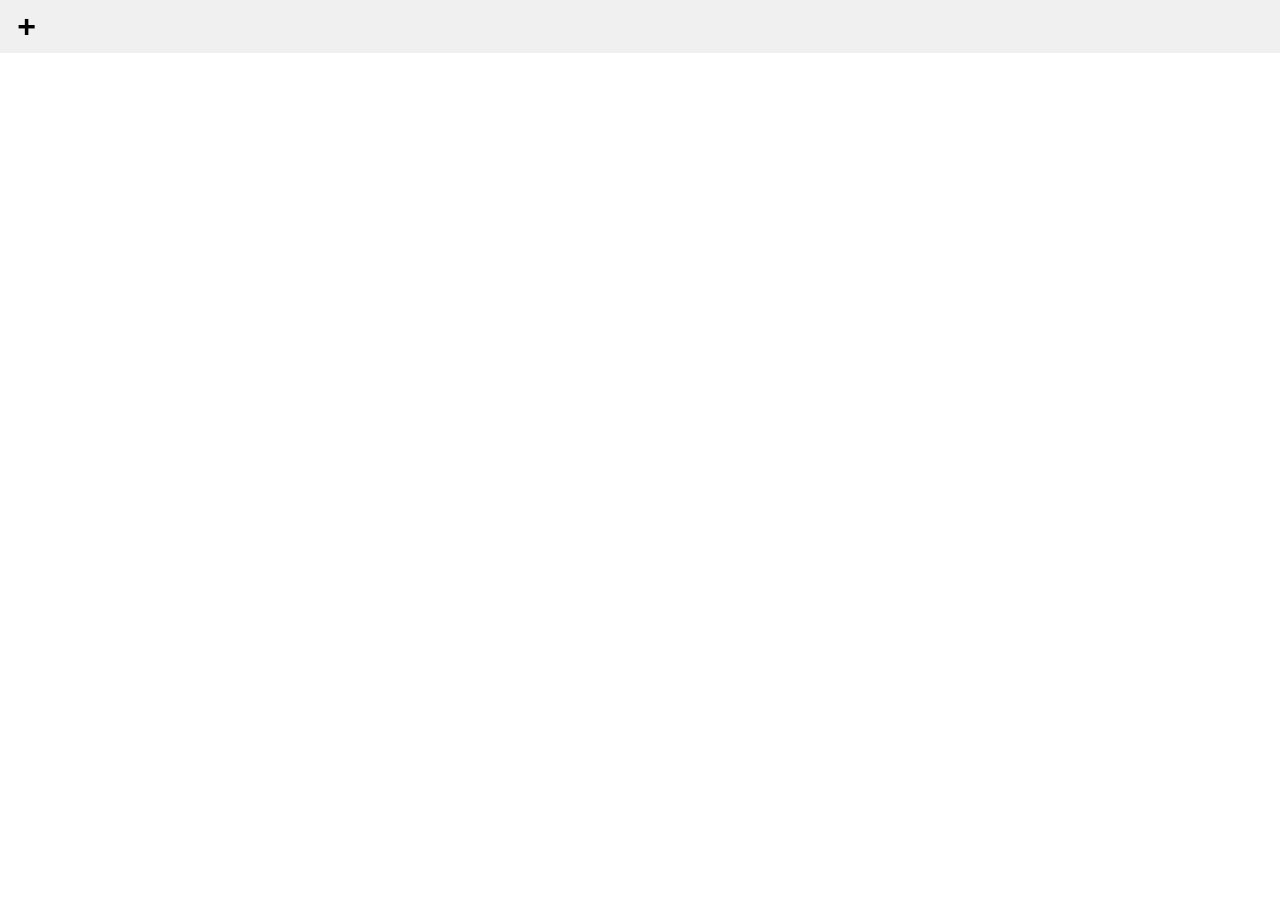
==== web/index.html @ d3c99c52 "Initial" ====
<!DOCTYPE html>
<html>
<head>
    <link rel="stylesheet" href="mathquill.css">
    <link rel="stylesheet" href="styles.css">
    <script src="jquery.min.js"></script>
    <script src="math.js"></script>
    <script src="mathquill.js"></script>
    <script src="qrc:///qtwebchannel/qwebchannel.js"></script>
</head>
<body>
  <div class="header">
    <div>
      <button id="add-btn">+</button>
    </div>
    <div>
    </div>
  </div>
  <div id="formulas">
    
  </div>
  <!-- <div id="math-field" class="input-field"> -->
  <!---->
  <!-- </div> -->

  <script src="bridge.js">
    
  </script>
</body>
</html>
---- web/mathquill.css ----
/*
 * MathQuill v0.10.1               http://mathquill.com
 * by Han, Jeanine, and Mary  maintainers@mathquill.com
 *
 * This Source Code Form is subject to the terms of the
 * Mozilla Public License, v. 2.0. If a copy of the MPL
 * was not distributed with this file, You can obtain
 * one at http://mozilla.org/MPL/2.0/.
 */
@font-face {
  font-family: Symbola;
  src: url(font/Symbola.eot);
  src: local("Symbola Regular"), local("Symbola"), url(font/Symbola.woff2) format("woff2"), url(font/Symbola.woff) format("woff"), url(font/Symbola.ttf) format("truetype"), url(font/Symbola.otf) format("opentype"), url(font/Symbola.svg#Symbola) format("svg");
}
.mq-editable-field {
  display: -moz-inline-box;
  display: inline-block;
}
.mq-editable-field .mq-cursor {
  border-left: 1px solid black;
  margin-left: -1px;
  position: relative;
  z-index: 1;
  padding: 0;
  display: -moz-inline-box;
  display: inline-block;
}
.mq-editable-field .mq-cursor.mq-blink {
  visibility: hidden;
}
.mq-editable-field,
.mq-math-mode .mq-editable-field {
  border: 1px solid gray;
}
.mq-editable-field.mq-focused,
.mq-math-mode .mq-editable-field.mq-focused {
  /* -webkit-box-shadow: #8bd 0 0 1px 2px, inset #6ae 0 0 2px 0; */
  /* -moz-box-shadow: #8bd 0 0 1px 2px, inset #6ae 0 0 2px 0; */
  /* box-shadow: #8bd 0 0 1px 2px, inset #6ae 0 0 2px 0; */
  /* border-color: #709AC0; */
  border-radius: 0px;
}
.mq-math-mode .mq-editable-field {
  margin: 1px;
}
.mq-editable-field .mq-latex-command-input {
  color: inherit;
  font-family: "Courier New", monospace;
  border: 1px solid gray;
  padding-right: 1px;
  margin-right: 1px;
  margin-left: 2px;
}
.mq-editable-field .mq-latex-command-input.mq-empty {
  background: transparent;
}
.mq-editable-field .mq-latex-command-input.mq-hasCursor {
  border-color: ActiveBorder;
}
.mq-editable-field.mq-empty:after,
.mq-editable-field.mq-text-mode:after,
.mq-math-mode .mq-empty:after {
  visibility: hidden;
  content: 'c';
}
.mq-editable-field .mq-cursor:only-child:after,
.mq-editable-field .mq-textarea + .mq-cursor:last-child:after {
  visibility: hidden;
  content: 'c';
}
.mq-editable-field .mq-text-mode .mq-cursor:only-child:after {
  content: '';
}
.mq-editable-field.mq-text-mode {
  overflow-x: auto;
  overflow-y: hidden;
}
.mq-root-block,
.mq-math-mode .mq-root-block {
  display: -moz-inline-box;
  display: inline-block;
  width: 100%;
  padding: 2px;
  -webkit-box-sizing: border-box;
  -moz-box-sizing: border-box;
  box-sizing: border-box;
  white-space: nowrap;
  overflow: hidden;
  vertical-align: middle;
}
.mq-math-mode {
  font-variant: normal;
  font-weight: normal;
  font-style: normal;
  font-size: 115%;
  line-height: 1;
  display: -moz-inline-box;
  display: inline-block;
}
.mq-math-mode .mq-non-leaf,
.mq-math-mode .mq-scaled {
  display: -moz-inline-box;
  display: inline-block;
}
.mq-math-mode var,
.mq-math-mode .mq-text-mode,
.mq-math-mode .mq-nonSymbola {
  font-family: "Times New Roman", Symbola, serif;
  line-height: .9;
}
.mq-math-mode * {
  font-size: inherit;
  line-height: inherit;
  margin: 0;
  padding: 0;
  border-color: black;
  -webkit-user-select: none;
  -moz-user-select: none;
  user-select: none;
  box-sizing: border-box;
}
.mq-math-mode .mq-empty {
  background: #ccc;
}
.mq-math-mode .mq-empty.mq-root-block {
  background: transparent;
}
.mq-math-mode.mq-empty {
  background: transparent;
}
.mq-math-mode .mq-text-mode {
  font-size: 87%;
}
.mq-math-mode .mq-font {
  font: 1em "Times New Roman", Symbola, serif;
}
.mq-math-mode .mq-font * {
  font-family: inherit;
  font-style: inherit;
}
.mq-math-mode b,
.mq-math-mode b.mq-font {
  font-weight: bolder;
}
.mq-math-mode var,
.mq-math-mode i,
.mq-math-mode i.mq-font {
  font-style: italic;
}
.mq-math-mode var.mq-f {
  margin-right: 0.2em;
  margin-left: 0.1em;
}
.mq-math-mode .mq-roman var.mq-f {
  margin: 0;
}
.mq-math-mode big {
  font-size: 125%;
}
.mq-math-mode .mq-roman {
  font-style: normal;
}
.mq-math-mode .mq-sans-serif {
  font-family: sans-serif, Symbola, serif;
}
.mq-math-mode .mq-monospace {
  font-family: monospace, Symbola, serif;
}
.mq-math-mode .mq-overline {
  border-top: 1px solid black;
  margin-top: 1px;
}
.mq-math-mode .mq-underline {
  border-bottom: 1px solid black;
  margin-bottom: 1px;
}
.mq-math-mode .mq-binary-operator {
  padding: 0 0.2em;
  display: -moz-inline-box;
  display: inline-block;
}
.mq-math-mode .mq-supsub {
  font-size: 90%;
  vertical-align: -0.5em;
}
.mq-math-mode .mq-supsub.mq-limit {
  font-size: 80%;
  vertical-align: -0.4em;
}
.mq-math-mode .mq-supsub.mq-sup-only {
  vertical-align: .5em;
}
.mq-math-mode .mq-supsub.mq-sup-only .mq-sup {
  display: inline-block;
  vertical-align: text-bottom;
}
.mq-math-mode .mq-supsub .mq-sup {
  display: block;
}
.mq-math-mode .mq-supsub .mq-sub {
  display: block;
  float: left;
}
.mq-math-mode .mq-supsub.mq-limit .mq-sub {
  margin-left: -0.25em;
}
.mq-math-mode .mq-supsub .mq-binary-operator {
  padding: 0 .1em;
}
.mq-math-mode .mq-supsub .mq-fraction {
  font-size: 70%;
}
.mq-math-mode sup.mq-nthroot {
  font-size: 80%;
  vertical-align: 0.8em;
  margin-right: -0.6em;
  margin-left: .2em;
  min-width: .5em;
}
.mq-math-mode .mq-paren {
  padding: 0 .1em;
  vertical-align: top;
  -webkit-transform-origin: center .06em;
  -moz-transform-origin: center .06em;
  -ms-transform-origin: center .06em;
  -o-transform-origin: center .06em;
  transform-origin: center .06em;
}
.mq-math-mode .mq-paren.mq-ghost {
  color: silver;
}
.mq-math-mode .mq-paren + span {
  margin-top: .1em;
  margin-bottom: .1em;
}
.mq-math-mode .mq-array {
  vertical-align: middle;
  text-align: center;
}
.mq-math-mode .mq-array > span {
  display: block;
}
.mq-math-mode .mq-operator-name {
  font-family: Symbola, "Times New Roman", serif;
  line-height: .9;
  font-style: normal;
}
.mq-math-mode var.mq-operator-name.mq-first {
  padding-left: .2em;
}
.mq-math-mode var.mq-operator-name.mq-last {
  padding-right: .2em;
}
.mq-math-mode .mq-fraction {
  font-size: 90%;
  text-align: center;
  vertical-align: -0.4em;
  padding: 0 .2em;
}
.mq-math-mode .mq-fraction,
.mq-math-mode .mq-large-operator,
.mq-math-mode x:-moz-any-link {
  display: -moz-groupbox;
}
.mq-math-mode .mq-fraction,
.mq-math-mode .mq-large-operator,
.mq-math-mode x:-moz-any-link,
.mq-math-mode x:default {
  display: inline-block;
}
.mq-math-mode .mq-numerator,
.mq-math-mode .mq-denominator {
  display: block;
}
.mq-math-mode .mq-numerator {
  padding: 0 0.1em;
}
.mq-math-mode .mq-denominator {
  border-top: 1px solid;
  float: right;
  width: 100%;
  padding: 0.1em;
}
.mq-math-mode .mq-sqrt-prefix {
  padding-top: 0;
  position: relative;
  top: 0.1em;
  vertical-align: top;
  -webkit-transform-origin: top;
  -moz-transform-origin: top;
  -ms-transform-origin: top;
  -o-transform-origin: top;
  transform-origin: top;
}
.mq-math-mode .mq-sqrt-stem {
  border-top: 1px solid;
  margin-top: 1px;
  padding-left: .15em;
  padding-right: .2em;
  margin-right: .1em;
  padding-top: 1px;
}
.mq-math-mode .mq-vector-prefix {
  display: block;
  text-align: center;
  line-height: .25em;
  margin-bottom: -0.1em;
  font-size: 0.75em;
}
.mq-math-mode .mq-vector-stem {
  display: block;
}
.mq-math-mode .mq-large-operator {
  text-align: center;
}
.mq-math-mode .mq-large-operator .mq-from,
.mq-math-mode .mq-large-operator big,
.mq-math-mode .mq-large-operator .mq-to {
  display: block;
}
.mq-math-mode .mq-large-operator .mq-from,
.mq-math-mode .mq-large-operator .mq-to {
  font-size: 80%;
}
.mq-math-mode .mq-large-operator .mq-from {
  float: right;
  /* take out of normal flow to manipulate baseline */
  width: 100%;
}
.mq-math-mode,
.mq-math-mode .mq-editable-field {
  cursor: text;
  font-family: Symbola, "Times New Roman", serif;
}
.mq-math-mode .mq-overarrow {
  border-top: 1px solid black;
  margin-top: 1px;
  padding-top: 0.2em;
}
.mq-math-mode .mq-overarrow:before {
  display: block;
  position: relative;
  top: -0.34em;
  font-size: 0.5em;
  line-height: 0em;
  content: '\27A4';
  text-align: right;
}
.mq-math-mode .mq-overarrow.mq-arrow-left:before {
  -moz-transform: scaleX(-1);
  -o-transform: scaleX(-1);
  -webkit-transform: scaleX(-1);
  transform: scaleX(-1);
  filter: FlipH;
  -ms-filter: "FlipH";
}
.mq-math-mode .mq-selection,
.mq-editable-field .mq-selection,
.mq-math-mode .mq-selection .mq-non-leaf,
.mq-editable-field .mq-selection .mq-non-leaf,
.mq-math-mode .mq-selection .mq-scaled,
.mq-editable-field .mq-selection .mq-scaled {
  background: #B4D5FE !important;
  background: Highlight !important;
  color: HighlightText;
  border-color: HighlightText;
}
.mq-math-mode .mq-selection .mq-matrixed,
.mq-editable-field .mq-selection .mq-matrixed {
  background: #39F !important;
}
.mq-math-mode .mq-selection .mq-matrixed-container,
.mq-editable-field .mq-selection .mq-matrixed-container {
  filter: progid:DXImageTransform.Microsoft.Chroma(color='#3399FF') !important;
}
.mq-math-mode .mq-selection.mq-blur,
.mq-editable-field .mq-selection.mq-blur,
.mq-math-mode .mq-selection.mq-blur .mq-non-leaf,
.mq-editable-field .mq-selection.mq-blur .mq-non-leaf,
.mq-math-mode .mq-selection.mq-blur .mq-scaled,
.mq-editable-field .mq-selection.mq-blur .mq-scaled,
.mq-math-mode .mq-selection.mq-blur .mq-matrixed,
.mq-editable-field .mq-selection.mq-blur .mq-matrixed {
  background: #D4D4D4 !important;
  color: black;
  border-color: black;
}
.mq-math-mode .mq-selection.mq-blur .mq-matrixed-container,
.mq-editable-field .mq-selection.mq-blur .mq-matrixed-container {
  filter: progid:DXImageTransform.Microsoft.Chroma(color='#D4D4D4') !important;
}
.mq-editable-field .mq-textarea,
.mq-math-mode .mq-textarea {
  position: relative;
  -webkit-user-select: text;
  -moz-user-select: text;
  user-select: text;
}
.mq-editable-field .mq-textarea *,
.mq-math-mode .mq-textarea *,
.mq-editable-field .mq-selectable,
.mq-math-mode .mq-selectable {
  -webkit-user-select: text;
  -moz-user-select: text;
  user-select: text;
  position: absolute;
  clip: rect(1em 1em 1em 1em);
  -webkit-transform: scale(0);
  -moz-transform: scale(0);
  -ms-transform: scale(0);
  -o-transform: scale(0);
  transform: scale(0);
  resize: none;
  width: 1px;
  height: 1px;
}
.mq-math-mode .mq-matrixed {
  background: white;
  display: -moz-inline-box;
  display: inline-block;
}
.mq-math-mode .mq-matrixed-container {
  filter: progid:DXImageTransform.Microsoft.Chroma(color='white');
  margin-top: -0.1em;
}
---- web/styles.css ----
html, body {
  margin: 0;
  font-size: 24px;
  font-family: "Arial";
}

button {
  all: unset;
  border: none;
  height: 100%;
  aspect-ratio: 1/1;
  text-align: center;
  border-radius: 8px;
  font-size: 24px;
}

button:hover {
  background-color: rgba(0, 0, 0, 0.1);
  cursor: pointer;
}

#add-btn {
  font-weight: bold;
  font-size: 32px
}

.header {
  display: flex;
  justify-content: space-between;
  background: rgba(240, 240, 240, 1);
  width: 100%;
  box-sizing: border-box;
  padding: 8px 8px;
}

#formulas {
  display: flex;
  flex-direction: column;
}

.formula-row {
  display: flex;
  width: 100%;
  max-width: 100%;
  position: relative;
}

.formula-row > .input-field {
  padding: 20px;
}

.remove-btn {
  position: absolute;
  right: 0;
  top: 0;
  height: 50%;
}

.result {
  position: absolute;
  right: 0;
  bottom: 0;
  margin-bottom: 8px;
  margin-right: 8px;
  background-color: rgba(230, 230, 230, 1);
  border-radius: 2px;
  padding: 4px 8px;
  font-size: 12px;
}

.result.error {
  opacity: 0;
}

.result.hidden {
  opacity: 0;
}

.input-field {
  box-sizing: border-box;
  border-radius: 0;
  border: 1px solid grey;
  font-size: 24px;
  outline: none;
  flex: 1;
  max-width: 100%;
  transition: all 0.2s ease;
}

.mq-focused {
  border-color: blue;
  border-width: 1px; !important
  outline: none;
}
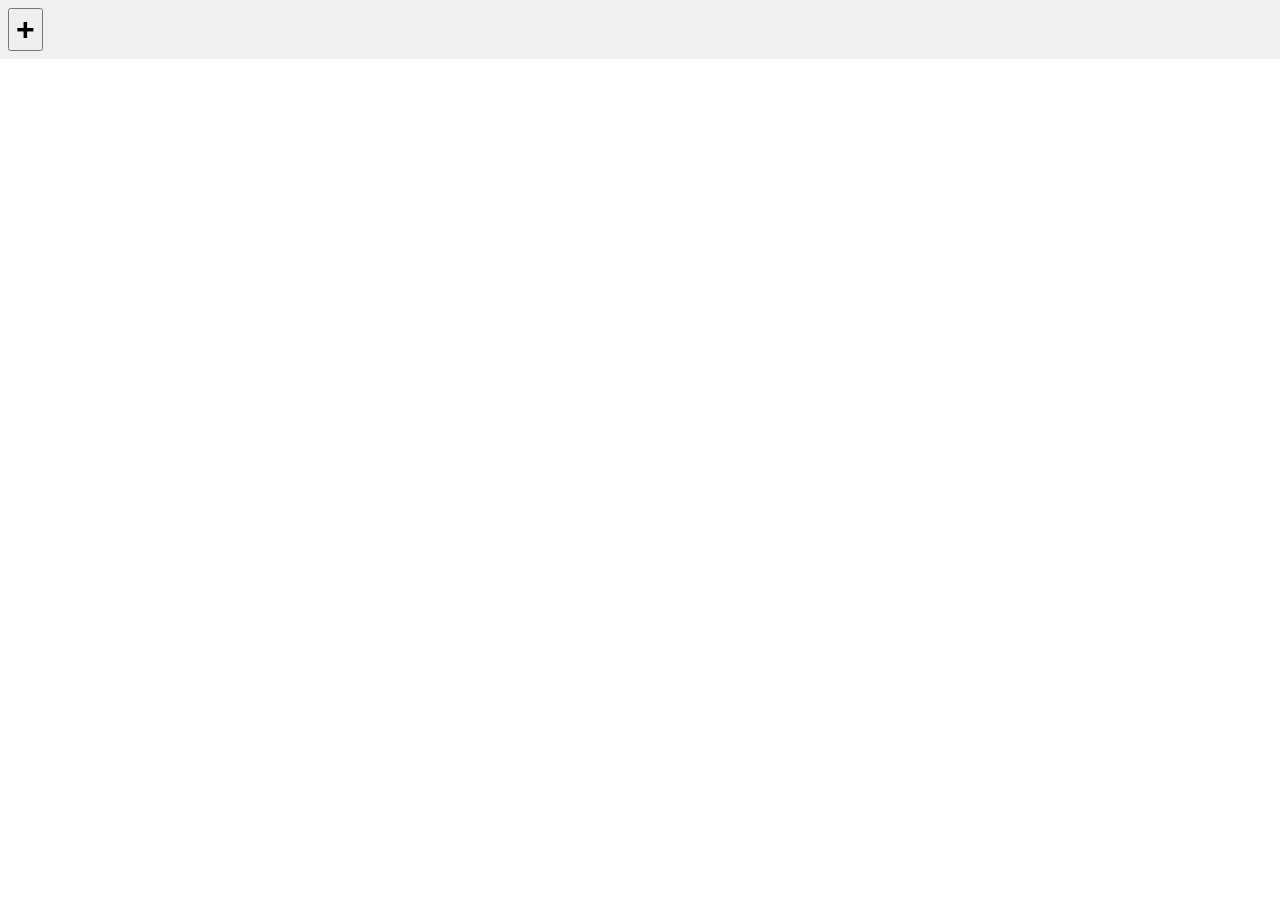
==== commit 0570b95e: "So much stuff. Good stuff." ====
--- a/web/index.html
+++ b/web/index.html
@@ -1,12 +1,14 @@
 <!DOCTYPE html>
 <html>
 <head>
-    <link rel="stylesheet" href="mathquill.css">
-    <link rel="stylesheet" href="styles.css">
-    <script src="jquery.min.js"></script>
-    <script src="math.js"></script>
-    <script src="mathquill.js"></script>
-    <script src="qrc:///qtwebchannel/qwebchannel.js"></script>
+  <link rel="stylesheet" href="mathquill.css">
+  <link rel="stylesheet" href="styles.css">
+  <script src="jquery.min.js"></script>
+  <script src="math.js"></script>
+  <script src="mathquill.js"></script>
+  <script src="qrc:///qtwebchannel/qwebchannel.js"></script>
+  <link rel="stylesheet" href="katex/katex.css">
+  <script src="katex/katex.js"></script>
 </head>
 <body>
   <div class="header">
--- a/web/styles.css
+++ b/web/styles.css
@@ -4,19 +4,56 @@
   font-family: "Arial";
 }
 
-button {
-  all: unset;
-  border: none;
+textarea {
+  resize: none;
+  /* height: fit-content; */
+}
+
+.buttons-container {
+  display: flex;
+  gap: 8px;
+  padding: 8px;
+}
+
+.buttons-container > .btn {
+  border: none;
+  font-size: 16px;
+  padding: 0;
+  cursor: pointer;
+  border-radius: 4px;
+  /* background: red; */
+  font-family: "Arial";
+  /* padding: 4px 8px; */
+  position: relative;
+  display: flex;
+  overflow: hidden;
+  box-sizing: border-box;
+}
+
+div:empty::before {
+  content: attr(data-placeholder);
+  color: #9aa3ad;
+}
+
+.btn.active {
+  background: #D0DDEA;
+}
+
+.btn.active::before {
+  content: '';
+  display: block;
+  position: relative;
+  background: #2F5D8C;
+  width: 4px;
   height: 100%;
-  aspect-ratio: 1/1;
-  text-align: center;
-  border-radius: 8px;
-  font-size: 24px;
-}
-
-button:hover {
-  background-color: rgba(0, 0, 0, 0.1);
-  cursor: pointer;
+  left: 0;
+  top: 0;
+  margin-right: 5px;
+}
+
+.btn.active::after {
+  content: '';
+  margin-left: 5px;
 }
 
 #add-btn {
@@ -36,6 +73,9 @@
 #formulas {
   display: flex;
   flex-direction: column;
+  box-sizing: border-box;
+  padding: 8px;
+  gap: 8px;
 }
 
 .formula-row {
@@ -43,29 +83,104 @@
   width: 100%;
   max-width: 100%;
   position: relative;
-}
-
-.formula-row > .input-field {
-  padding: 20px;
+  flex-direction: column;
+  border-radius: 12px;
+  background-color: #f2f2f2;
+  border: 1px solid grey;
+  overflow: hidden;
+}
+
+.formula-row > .explanation {
+  padding: 8px;
+  font-size: 16px;
+}
+
+.omg {
+  background: red;
+}
+
+.explanation {
+  display: none;
+  border: none;
+  /* border: 1px solid black; */
+  outline: none;
+  border-bottom-left-radius: 12px;
+  border-bottom-right-radius: 12px;
+}
+
+.explanation.shown {
+  display: block;
+}
+
+.formula-row .formula-container {
+  /* flex: 0 0; */
+  display: flex;
+  flex-direction: column;
+  /* align-items: start; */
+  background: white;
+}
+
+.formula-container button {
+  color: rgba(200, 200, 200, 1);
+  background: none;
+  border: none;
+  cursor: pointer;
+  font-size: 16px;
+  padding: 6px 12px;
+}
+
+.formula-container button:hover {
+  color: grey;
+}
+
+.formula-row .input-field {
+  padding: 8px 0px 8px 4px;
+  /* width: 100%; */
+  border-top-left-radius: 12px;
+  border-top-right-radius: 12px;
+  background: white;
+  flex: 1;
+  min-width: 0;
+  overflow: hidden;
+}
+
+.mq-root-block {
+  white-space: nowrap;
+  overflow: hidden;
 }
 
 .remove-btn {
-  position: absolute;
-  right: 0;
-  top: 0;
-  height: 50%;
+  /* position: absolute; */
+  /* right: 0; */
+  /* top: 0; */
+  /* height: 50%; */
+  flex-shrink: 0;
 }
 
 .result {
-  position: absolute;
-  right: 0;
-  bottom: 0;
+  /* position: absolute; */
+  /* right: 0; */
+  /* bottom: 0; */
   margin-bottom: 8px;
-  margin-right: 8px;
   background-color: rgba(230, 230, 230, 1);
   border-radius: 2px;
   padding: 4px 8px;
   font-size: 12px;
+  pointer-events: none;
+  box-shadow: 1px 1px 6px rgba(0,0,0,0.3);
+}
+
+.upper-container {
+  display: flex;
+  align-items: start;
+}
+
+.lower-container {
+  display: flex;
+  align-items: center;
+  justify-content: start;
+  /* margin-bottom: 8px; */
+  margin-left: 8px;
 }
 
 .result.error {
@@ -73,13 +188,18 @@
 }
 
 .result.hidden {
+  position: absolute;
   opacity: 0;
+  width: 0;
+  margin: 0;
+  height: 0;
 }
 
 .input-field {
   box-sizing: border-box;
   border-radius: 0;
-  border: 1px solid grey;
+  border: none;
+  /* border: 1px solid grey; */
   font-size: 24px;
   outline: none;
   flex: 1;
--- a/web/katex/katex.css
+++ b/web/katex/katex.css
@@ -0,0 +1,1238 @@
+/* stylelint-disable font-family-no-missing-generic-family-keyword */
+@font-face {
+  font-family: "KaTeX_AMS";
+  src: url(fonts/KaTeX_AMS-Regular.woff2) format("woff2"), url(fonts/KaTeX_AMS-Regular.woff) format("woff"), url(fonts/KaTeX_AMS-Regular.ttf) format("truetype");
+  font-weight: normal;
+  font-style: normal;
+  font-display: block;
+}
+@font-face {
+  font-family: "KaTeX_Caligraphic";
+  src: url(fonts/KaTeX_Caligraphic-Bold.woff2) format("woff2"), url(fonts/KaTeX_Caligraphic-Bold.woff) format("woff"), url(fonts/KaTeX_Caligraphic-Bold.ttf) format("truetype");
+  font-weight: bold;
+  font-style: normal;
+  font-display: block;
+}
+@font-face {
+  font-family: "KaTeX_Caligraphic";
+  src: url(fonts/KaTeX_Caligraphic-Regular.woff2) format("woff2"), url(fonts/KaTeX_Caligraphic-Regular.woff) format("woff"), url(fonts/KaTeX_Caligraphic-Regular.ttf) format("truetype");
+  font-weight: normal;
+  font-style: normal;
+  font-display: block;
+}
+@font-face {
+  font-family: "KaTeX_Fraktur";
+  src: url(fonts/KaTeX_Fraktur-Bold.woff2) format("woff2"), url(fonts/KaTeX_Fraktur-Bold.woff) format("woff"), url(fonts/KaTeX_Fraktur-Bold.ttf) format("truetype");
+  font-weight: bold;
+  font-style: normal;
+  font-display: block;
+}
+@font-face {
+  font-family: "KaTeX_Fraktur";
+  src: url(fonts/KaTeX_Fraktur-Regular.woff2) format("woff2"), url(fonts/KaTeX_Fraktur-Regular.woff) format("woff"), url(fonts/KaTeX_Fraktur-Regular.ttf) format("truetype");
+  font-weight: normal;
+  font-style: normal;
+  font-display: block;
+}
+@font-face {
+  font-family: "KaTeX_Main";
+  src: url(fonts/KaTeX_Main-Bold.woff2) format("woff2"), url(fonts/KaTeX_Main-Bold.woff) format("woff"), url(fonts/KaTeX_Main-Bold.ttf) format("truetype");
+  font-weight: bold;
+  font-style: normal;
+  font-display: block;
+}
+@font-face {
+  font-family: "KaTeX_Main";
+  src: url(fonts/KaTeX_Main-BoldItalic.woff2) format("woff2"), url(fonts/KaTeX_Main-BoldItalic.woff) format("woff"), url(fonts/KaTeX_Main-BoldItalic.ttf) format("truetype");
+  font-weight: bold;
+  font-style: italic;
+  font-display: block;
+}
+@font-face {
+  font-family: "KaTeX_Main";
+  src: url(fonts/KaTeX_Main-Italic.woff2) format("woff2"), url(fonts/KaTeX_Main-Italic.woff) format("woff"), url(fonts/KaTeX_Main-Italic.ttf) format("truetype");
+  font-weight: normal;
+  font-style: italic;
+  font-display: block;
+}
+@font-face {
+  font-family: "KaTeX_Main";
+  src: url(fonts/KaTeX_Main-Regular.woff2) format("woff2"), url(fonts/KaTeX_Main-Regular.woff) format("woff"), url(fonts/KaTeX_Main-Regular.ttf) format("truetype");
+  font-weight: normal;
+  font-style: normal;
+  font-display: block;
+}
+@font-face {
+  font-family: "KaTeX_Math";
+  src: url(fonts/KaTeX_Math-BoldItalic.woff2) format("woff2"), url(fonts/KaTeX_Math-BoldItalic.woff) format("woff"), url(fonts/KaTeX_Math-BoldItalic.ttf) format("truetype");
+  font-weight: bold;
+  font-style: italic;
+  font-display: block;
+}
+@font-face {
+  font-family: "KaTeX_Math";
+  src: url(fonts/KaTeX_Math-Italic.woff2) format("woff2"), url(fonts/KaTeX_Math-Italic.woff) format("woff"), url(fonts/KaTeX_Math-Italic.ttf) format("truetype");
+  font-weight: normal;
+  font-style: italic;
+  font-display: block;
+}
+@font-face {
+  font-family: "KaTeX_SansSerif";
+  src: url(fonts/KaTeX_SansSerif-Bold.woff2) format("woff2"), url(fonts/KaTeX_SansSerif-Bold.woff) format("woff"), url(fonts/KaTeX_SansSerif-Bold.ttf) format("truetype");
+  font-weight: bold;
+  font-style: normal;
+  font-display: block;
+}
+@font-face {
+  font-family: "KaTeX_SansSerif";
+  src: url(fonts/KaTeX_SansSerif-Italic.woff2) format("woff2"), url(fonts/KaTeX_SansSerif-Italic.woff) format("woff"), url(fonts/KaTeX_SansSerif-Italic.ttf) format("truetype");
+  font-weight: normal;
+  font-style: italic;
+  font-display: block;
+}
+@font-face {
+  font-family: "KaTeX_SansSerif";
+  src: url(fonts/KaTeX_SansSerif-Regular.woff2) format("woff2"), url(fonts/KaTeX_SansSerif-Regular.woff) format("woff"), url(fonts/KaTeX_SansSerif-Regular.ttf) format("truetype");
+  font-weight: normal;
+  font-style: normal;
+  font-display: block;
+}
+@font-face {
+  font-family: "KaTeX_Script";
+  src: url(fonts/KaTeX_Script-Regular.woff2) format("woff2"), url(fonts/KaTeX_Script-Regular.woff) format("woff"), url(fonts/KaTeX_Script-Regular.ttf) format("truetype");
+  font-weight: normal;
+  font-style: normal;
+  font-display: block;
+}
+@font-face {
+  font-family: "KaTeX_Size1";
+  src: url(fonts/KaTeX_Size1-Regular.woff2) format("woff2"), url(fonts/KaTeX_Size1-Regular.woff) format("woff"), url(fonts/KaTeX_Size1-Regular.ttf) format("truetype");
+  font-weight: normal;
+  font-style: normal;
+  font-display: block;
+}
+@font-face {
+  font-family: "KaTeX_Size2";
+  src: url(fonts/KaTeX_Size2-Regular.woff2) format("woff2"), url(fonts/KaTeX_Size2-Regular.woff) format("woff"), url(fonts/KaTeX_Size2-Regular.ttf) format("truetype");
+  font-weight: normal;
+  font-style: normal;
+  font-display: block;
+}
+@font-face {
+  font-family: "KaTeX_Size3";
+  src: url(fonts/KaTeX_Size3-Regular.woff2) format("woff2"), url(fonts/KaTeX_Size3-Regular.woff) format("woff"), url(fonts/KaTeX_Size3-Regular.ttf) format("truetype");
+  font-weight: normal;
+  font-style: normal;
+  font-display: block;
+}
+@font-face {
+  font-family: "KaTeX_Size4";
+  src: url(fonts/KaTeX_Size4-Regular.woff2) format("woff2"), url(fonts/KaTeX_Size4-Regular.woff) format("woff"), url(fonts/KaTeX_Size4-Regular.ttf) format("truetype");
+  font-weight: normal;
+  font-style: normal;
+  font-display: block;
+}
+@font-face {
+  font-family: "KaTeX_Typewriter";
+  src: url(fonts/KaTeX_Typewriter-Regular.woff2) format("woff2"), url(fonts/KaTeX_Typewriter-Regular.woff) format("woff"), url(fonts/KaTeX_Typewriter-Regular.ttf) format("truetype");
+  font-weight: normal;
+  font-style: normal;
+  font-display: block;
+}
+/* stylelint-disable font-family-no-missing-generic-family-keyword */
+.katex {
+  font: normal 1.21em KaTeX_Main, Times New Roman, serif;
+  line-height: 1.2;
+  position: relative;
+  text-indent: 0;
+  text-rendering: auto;
+}
+.katex * {
+  -ms-high-contrast-adjust: none !important;
+}
+.katex * {
+  border-color: currentColor;
+}
+.katex .katex-version::after {
+  content: "0.16.45";
+}
+.katex .katex-mathml {
+  /* Accessibility hack to only show to screen readers
+   Found at: http://a11yproject.com/posts/how-to-hide-content/ */
+  position: absolute;
+  clip: rect(1px, 1px, 1px, 1px);
+  padding: 0;
+  border: 0;
+  height: 1px;
+  width: 1px;
+  overflow: hidden;
+}
+.katex .katex-html {
+  /* \newline is an empty block at top level, between .base elements */
+}
+.katex .katex-html > .newline {
+  display: block;
+}
+.katex .base {
+  position: relative;
+  display: inline-block;
+  white-space: nowrap;
+  width: -webkit-min-content;
+  width: -moz-min-content;
+  width: min-content;
+}
+.katex .strut {
+  display: inline-block;
+}
+.katex .textbf {
+  font-weight: bold;
+}
+.katex .textit {
+  font-style: italic;
+}
+.katex .textrm {
+  font-family: KaTeX_Main;
+}
+.katex .textsf {
+  font-family: KaTeX_SansSerif;
+}
+.katex .texttt {
+  font-family: KaTeX_Typewriter;
+}
+.katex .mathnormal {
+  font-family: KaTeX_Math;
+  font-style: italic;
+}
+.katex .mathit {
+  font-family: KaTeX_Main;
+  font-style: italic;
+}
+.katex .mathrm {
+  font-style: normal;
+}
+.katex .mathbf {
+  font-family: KaTeX_Main;
+  font-weight: bold;
+}
+.katex .boldsymbol {
+  font-family: KaTeX_Math;
+  font-weight: bold;
+  font-style: italic;
+}
+.katex .amsrm {
+  font-family: KaTeX_AMS;
+}
+.katex .mathbb,
+.katex .textbb {
+  font-family: KaTeX_AMS;
+}
+.katex .mathcal {
+  font-family: KaTeX_Caligraphic;
+}
+.katex .mathfrak,
+.katex .textfrak {
+  font-family: KaTeX_Fraktur;
+}
+.katex .mathboldfrak,
+.katex .textboldfrak {
+  font-family: KaTeX_Fraktur;
+  font-weight: bold;
+}
+.katex .mathtt {
+  font-family: KaTeX_Typewriter;
+}
+.katex .mathscr,
+.katex .textscr {
+  font-family: KaTeX_Script;
+}
+.katex .mathsf,
+.katex .textsf {
+  font-family: KaTeX_SansSerif;
+}
+.katex .mathboldsf,
+.katex .textboldsf {
+  font-family: KaTeX_SansSerif;
+  font-weight: bold;
+}
+.katex .mathsfit,
+.katex .mathitsf,
+.katex .textitsf {
+  font-family: KaTeX_SansSerif;
+  font-style: italic;
+}
+.katex .mainrm {
+  font-family: KaTeX_Main;
+  font-style: normal;
+}
+.katex .vlist-t {
+  display: inline-table;
+  table-layout: fixed;
+  border-collapse: collapse;
+}
+.katex .vlist-r {
+  display: table-row;
+}
+.katex .vlist {
+  display: table-cell;
+  vertical-align: bottom;
+  position: relative;
+}
+.katex .vlist > span {
+  display: block;
+  height: 0;
+  position: relative;
+}
+.katex .vlist > span > span {
+  display: inline-block;
+}
+.katex .vlist > span > .pstrut {
+  overflow: hidden;
+  width: 0;
+}
+.katex .vlist-t2 {
+  margin-right: -2px;
+}
+.katex .vlist-s {
+  display: table-cell;
+  vertical-align: bottom;
+  font-size: 1px;
+  width: 2px;
+  min-width: 2px;
+}
+.katex .vbox {
+  display: inline-flex;
+  flex-direction: column;
+  align-items: baseline;
+}
+.katex .hbox {
+  display: inline-flex;
+  flex-direction: row;
+  width: 100%;
+}
+.katex .thinbox {
+  display: inline-flex;
+  flex-direction: row;
+  width: 0;
+  max-width: 0;
+}
+.katex .msupsub {
+  text-align: left;
+}
+.katex .mfrac > span > span {
+  text-align: center;
+}
+.katex .mfrac .frac-line {
+  display: inline-block;
+  width: 100%;
+  border-bottom-style: solid;
+}
+.katex .mfrac .frac-line,
+.katex .overline .overline-line,
+.katex .underline .underline-line,
+.katex .hline,
+.katex .hdashline,
+.katex .rule {
+  min-height: 1px;
+}
+.katex .mspace {
+  display: inline-block;
+}
+.katex .smash {
+  display: inline;
+  line-height: 0;
+}
+.katex .llap,
+.katex .rlap,
+.katex .clap {
+  width: 0;
+  position: relative;
+}
+.katex .llap > .inner,
+.katex .rlap > .inner,
+.katex .clap > .inner {
+  position: absolute;
+}
+.katex .llap > .fix,
+.katex .rlap > .fix,
+.katex .clap > .fix {
+  display: inline-block;
+}
+.katex .llap > .inner {
+  right: 0;
+}
+.katex .rlap > .inner,
+.katex .clap > .inner {
+  left: 0;
+}
+.katex .clap > .inner > span {
+  margin-left: -50%;
+  margin-right: 50%;
+}
+.katex .rule {
+  display: inline-block;
+  border: solid 0;
+  position: relative;
+}
+.katex .overline .overline-line,
+.katex .underline .underline-line,
+.katex .hline {
+  display: inline-block;
+  width: 100%;
+  border-bottom-style: solid;
+}
+.katex .hdashline {
+  display: inline-block;
+  width: 100%;
+  border-bottom-style: dashed;
+}
+.katex .sqrt > .root {
+  /* These values are taken from the definition of `\r@@t`,
+   `\mkern 5mu` and `\mkern -10mu`. */
+  margin-left: 0.2777777778em;
+  margin-right: -0.5555555556em;
+}
+.katex .sizing.reset-size1.size1,
+.katex .fontsize-ensurer.reset-size1.size1 {
+  /* stylelint-disable-next-line */
+  font-size: 1em;
+}
+.katex .sizing.reset-size1.size2,
+.katex .fontsize-ensurer.reset-size1.size2 {
+  /* stylelint-disable-next-line */
+  font-size: 1.2em;
+}
+.katex .sizing.reset-size1.size3,
+.katex .fontsize-ensurer.reset-size1.size3 {
+  /* stylelint-disable-next-line */
+  font-size: 1.4em;
+}
+.katex .sizing.reset-size1.size4,
+.katex .fontsize-ensurer.reset-size1.size4 {
+  /* stylelint-disable-next-line */
+  font-size: 1.6em;
+}
+.katex .sizing.reset-size1.size5,
+.katex .fontsize-ensurer.reset-size1.size5 {
+  /* stylelint-disable-next-line */
+  font-size: 1.8em;
+}
+.katex .sizing.reset-size1.size6,
+.katex .fontsize-ensurer.reset-size1.size6 {
+  /* stylelint-disable-next-line */
+  font-size: 2em;
+}
+.katex .sizing.reset-size1.size7,
+.katex .fontsize-ensurer.reset-size1.size7 {
+  /* stylelint-disable-next-line */
+  font-size: 2.4em;
+}
+.katex .sizing.reset-size1.size8,
+.katex .fontsize-ensurer.reset-size1.size8 {
+  /* stylelint-disable-next-line */
+  font-size: 2.88em;
+}
+.katex .sizing.reset-size1.size9,
+.katex .fontsize-ensurer.reset-size1.size9 {
+  /* stylelint-disable-next-line */
+  font-size: 3.456em;
+}
+.katex .sizing.reset-size1.size10,
+.katex .fontsize-ensurer.reset-size1.size10 {
+  /* stylelint-disable-next-line */
+  font-size: 4.148em;
+}
+.katex .sizing.reset-size1.size11,
+.katex .fontsize-ensurer.reset-size1.size11 {
+  /* stylelint-disable-next-line */
+  font-size: 4.976em;
+}
+.katex .sizing.reset-size2.size1,
+.katex .fontsize-ensurer.reset-size2.size1 {
+  /* stylelint-disable-next-line */
+  font-size: 0.8333333333em;
+}
+.katex .sizing.reset-size2.size2,
+.katex .fontsize-ensurer.reset-size2.size2 {
+  /* stylelint-disable-next-line */
+  font-size: 1em;
+}
+.katex .sizing.reset-size2.size3,
+.katex .fontsize-ensurer.reset-size2.size3 {
+  /* stylelint-disable-next-line */
+  font-size: 1.1666666667em;
+}
+.katex .sizing.reset-size2.size4,
+.katex .fontsize-ensurer.reset-size2.size4 {
+  /* stylelint-disable-next-line */
+  font-size: 1.3333333333em;
+}
+.katex .sizing.reset-size2.size5,
+.katex .fontsize-ensurer.reset-size2.size5 {
+  /* stylelint-disable-next-line */
+  font-size: 1.5em;
+}
+.katex .sizing.reset-size2.size6,
+.katex .fontsize-ensurer.reset-size2.size6 {
+  /* stylelint-disable-next-line */
+  font-size: 1.6666666667em;
+}
+.katex .sizing.reset-size2.size7,
+.katex .fontsize-ensurer.reset-size2.size7 {
+  /* stylelint-disable-next-line */
+  font-size: 2em;
+}
+.katex .sizing.reset-size2.size8,
+.katex .fontsize-ensurer.reset-size2.size8 {
+  /* stylelint-disable-next-line */
+  font-size: 2.4em;
+}
+.katex .sizing.reset-size2.size9,
+.katex .fontsize-ensurer.reset-size2.size9 {
+  /* stylelint-disable-next-line */
+  font-size: 2.88em;
+}
+.katex .sizing.reset-size2.size10,
+.katex .fontsize-ensurer.reset-size2.size10 {
+  /* stylelint-disable-next-line */
+  font-size: 3.4566666667em;
+}
+.katex .sizing.reset-size2.size11,
+.katex .fontsize-ensurer.reset-size2.size11 {
+  /* stylelint-disable-next-line */
+  font-size: 4.1466666667em;
+}
+.katex .sizing.reset-size3.size1,
+.katex .fontsize-ensurer.reset-size3.size1 {
+  /* stylelint-disable-next-line */
+  font-size: 0.7142857143em;
+}
+.katex .sizing.reset-size3.size2,
+.katex .fontsize-ensurer.reset-size3.size2 {
+  /* stylelint-disable-next-line */
+  font-size: 0.8571428571em;
+}
+.katex .sizing.reset-size3.size3,
+.katex .fontsize-ensurer.reset-size3.size3 {
+  /* stylelint-disable-next-line */
+  font-size: 1em;
+}
+.katex .sizing.reset-size3.size4,
+.katex .fontsize-ensurer.reset-size3.size4 {
+  /* stylelint-disable-next-line */
+  font-size: 1.1428571429em;
+}
+.katex .sizing.reset-size3.size5,
+.katex .fontsize-ensurer.reset-size3.size5 {
+  /* stylelint-disable-next-line */
+  font-size: 1.2857142857em;
+}
+.katex .sizing.reset-size3.size6,
+.katex .fontsize-ensurer.reset-size3.size6 {
+  /* stylelint-disable-next-line */
+  font-size: 1.4285714286em;
+}
+.katex .sizing.reset-size3.size7,
+.katex .fontsize-ensurer.reset-size3.size7 {
+  /* stylelint-disable-next-line */
+  font-size: 1.7142857143em;
+}
+.katex .sizing.reset-size3.size8,
+.katex .fontsize-ensurer.reset-size3.size8 {
+  /* stylelint-disable-next-line */
+  font-size: 2.0571428571em;
+}
+.katex .sizing.reset-size3.size9,
+.katex .fontsize-ensurer.reset-size3.size9 {
+  /* stylelint-disable-next-line */
+  font-size: 2.4685714286em;
+}
+.katex .sizing.reset-size3.size10,
+.katex .fontsize-ensurer.reset-size3.size10 {
+  /* stylelint-disable-next-line */
+  font-size: 2.9628571429em;
+}
+.katex .sizing.reset-size3.size11,
+.katex .fontsize-ensurer.reset-size3.size11 {
+  /* stylelint-disable-next-line */
+  font-size: 3.5542857143em;
+}
+.katex .sizing.reset-size4.size1,
+.katex .fontsize-ensurer.reset-size4.size1 {
+  /* stylelint-disable-next-line */
+  font-size: 0.625em;
+}
+.katex .sizing.reset-size4.size2,
+.katex .fontsize-ensurer.reset-size4.size2 {
+  /* stylelint-disable-next-line */
+  font-size: 0.75em;
+}
+.katex .sizing.reset-size4.size3,
+.katex .fontsize-ensurer.reset-size4.size3 {
+  /* stylelint-disable-next-line */
+  font-size: 0.875em;
+}
+.katex .sizing.reset-size4.size4,
+.katex .fontsize-ensurer.reset-size4.size4 {
+  /* stylelint-disable-next-line */
+  font-size: 1em;
+}
+.katex .sizing.reset-size4.size5,
+.katex .fontsize-ensurer.reset-size4.size5 {
+  /* stylelint-disable-next-line */
+  font-size: 1.125em;
+}
+.katex .sizing.reset-size4.size6,
+.katex .fontsize-ensurer.reset-size4.size6 {
+  /* stylelint-disable-next-line */
+  font-size: 1.25em;
+}
+.katex .sizing.reset-size4.size7,
+.katex .fontsize-ensurer.reset-size4.size7 {
+  /* stylelint-disable-next-line */
+  font-size: 1.5em;
+}
+.katex .sizing.reset-size4.size8,
+.katex .fontsize-ensurer.reset-size4.size8 {
+  /* stylelint-disable-next-line */
+  font-size: 1.8em;
+}
+.katex .sizing.reset-size4.size9,
+.katex .fontsize-ensurer.reset-size4.size9 {
+  /* stylelint-disable-next-line */
+  font-size: 2.16em;
+}
+.katex .sizing.reset-size4.size10,
+.katex .fontsize-ensurer.reset-size4.size10 {
+  /* stylelint-disable-next-line */
+  font-size: 2.5925em;
+}
+.katex .sizing.reset-size4.size11,
+.katex .fontsize-ensurer.reset-size4.size11 {
+  /* stylelint-disable-next-line */
+  font-size: 3.11em;
+}
+.katex .sizing.reset-size5.size1,
+.katex .fontsize-ensurer.reset-size5.size1 {
+  /* stylelint-disable-next-line */
+  font-size: 0.5555555556em;
+}
+.katex .sizing.reset-size5.size2,
+.katex .fontsize-ensurer.reset-size5.size2 {
+  /* stylelint-disable-next-line */
+  font-size: 0.6666666667em;
+}
+.katex .sizing.reset-size5.size3,
+.katex .fontsize-ensurer.reset-size5.size3 {
+  /* stylelint-disable-next-line */
+  font-size: 0.7777777778em;
+}
+.katex .sizing.reset-size5.size4,
+.katex .fontsize-ensurer.reset-size5.size4 {
+  /* stylelint-disable-next-line */
+  font-size: 0.8888888889em;
+}
+.katex .sizing.reset-size5.size5,
+.katex .fontsize-ensurer.reset-size5.size5 {
+  /* stylelint-disable-next-line */
+  font-size: 1em;
+}
+.katex .sizing.reset-size5.size6,
+.katex .fontsize-ensurer.reset-size5.size6 {
+  /* stylelint-disable-next-line */
+  font-size: 1.1111111111em;
+}
+.katex .sizing.reset-size5.size7,
+.katex .fontsize-ensurer.reset-size5.size7 {
+  /* stylelint-disable-next-line */
+  font-size: 1.3333333333em;
+}
+.katex .sizing.reset-size5.size8,
+.katex .fontsize-ensurer.reset-size5.size8 {
+  /* stylelint-disable-next-line */
+  font-size: 1.6em;
+}
+.katex .sizing.reset-size5.size9,
+.katex .fontsize-ensurer.reset-size5.size9 {
+  /* stylelint-disable-next-line */
+  font-size: 1.92em;
+}
+.katex .sizing.reset-size5.size10,
+.katex .fontsize-ensurer.reset-size5.size10 {
+  /* stylelint-disable-next-line */
+  font-size: 2.3044444444em;
+}
+.katex .sizing.reset-size5.size11,
+.katex .fontsize-ensurer.reset-size5.size11 {
+  /* stylelint-disable-next-line */
+  font-size: 2.7644444444em;
+}
+.katex .sizing.reset-size6.size1,
+.katex .fontsize-ensurer.reset-size6.size1 {
+  /* stylelint-disable-next-line */
+  font-size: 0.5em;
+}
+.katex .sizing.reset-size6.size2,
+.katex .fontsize-ensurer.reset-size6.size2 {
+  /* stylelint-disable-next-line */
+  font-size: 0.6em;
+}
+.katex .sizing.reset-size6.size3,
+.katex .fontsize-ensurer.reset-size6.size3 {
+  /* stylelint-disable-next-line */
+  font-size: 0.7em;
+}
+.katex .sizing.reset-size6.size4,
+.katex .fontsize-ensurer.reset-size6.size4 {
+  /* stylelint-disable-next-line */
+  font-size: 0.8em;
+}
+.katex .sizing.reset-size6.size5,
+.katex .fontsize-ensurer.reset-size6.size5 {
+  /* stylelint-disable-next-line */
+  font-size: 0.9em;
+}
+.katex .sizing.reset-size6.size6,
+.katex .fontsize-ensurer.reset-size6.size6 {
+  /* stylelint-disable-next-line */
+  font-size: 1em;
+}
+.katex .sizing.reset-size6.size7,
+.katex .fontsize-ensurer.reset-size6.size7 {
+  /* stylelint-disable-next-line */
+  font-size: 1.2em;
+}
+.katex .sizing.reset-size6.size8,
+.katex .fontsize-ensurer.reset-size6.size8 {
+  /* stylelint-disable-next-line */
+  font-size: 1.44em;
+}
+.katex .sizing.reset-size6.size9,
+.katex .fontsize-ensurer.reset-size6.size9 {
+  /* stylelint-disable-next-line */
+  font-size: 1.728em;
+}
+.katex .sizing.reset-size6.size10,
+.katex .fontsize-ensurer.reset-size6.size10 {
+  /* stylelint-disable-next-line */
+  font-size: 2.074em;
+}
+.katex .sizing.reset-size6.size11,
+.katex .fontsize-ensurer.reset-size6.size11 {
+  /* stylelint-disable-next-line */
+  font-size: 2.488em;
+}
+.katex .sizing.reset-size7.size1,
+.katex .fontsize-ensurer.reset-size7.size1 {
+  /* stylelint-disable-next-line */
+  font-size: 0.4166666667em;
+}
+.katex .sizing.reset-size7.size2,
+.katex .fontsize-ensurer.reset-size7.size2 {
+  /* stylelint-disable-next-line */
+  font-size: 0.5em;
+}
+.katex .sizing.reset-size7.size3,
+.katex .fontsize-ensurer.reset-size7.size3 {
+  /* stylelint-disable-next-line */
+  font-size: 0.5833333333em;
+}
+.katex .sizing.reset-size7.size4,
+.katex .fontsize-ensurer.reset-size7.size4 {
+  /* stylelint-disable-next-line */
+  font-size: 0.6666666667em;
+}
+.katex .sizing.reset-size7.size5,
+.katex .fontsize-ensurer.reset-size7.size5 {
+  /* stylelint-disable-next-line */
+  font-size: 0.75em;
+}
+.katex .sizing.reset-size7.size6,
+.katex .fontsize-ensurer.reset-size7.size6 {
+  /* stylelint-disable-next-line */
+  font-size: 0.8333333333em;
+}
+.katex .sizing.reset-size7.size7,
+.katex .fontsize-ensurer.reset-size7.size7 {
+  /* stylelint-disable-next-line */
+  font-size: 1em;
+}
+.katex .sizing.reset-size7.size8,
+.katex .fontsize-ensurer.reset-size7.size8 {
+  /* stylelint-disable-next-line */
+  font-size: 1.2em;
+}
+.katex .sizing.reset-size7.size9,
+.katex .fontsize-ensurer.reset-size7.size9 {
+  /* stylelint-disable-next-line */
+  font-size: 1.44em;
+}
+.katex .sizing.reset-size7.size10,
+.katex .fontsize-ensurer.reset-size7.size10 {
+  /* stylelint-disable-next-line */
+  font-size: 1.7283333333em;
+}
+.katex .sizing.reset-size7.size11,
+.katex .fontsize-ensurer.reset-size7.size11 {
+  /* stylelint-disable-next-line */
+  font-size: 2.0733333333em;
+}
+.katex .sizing.reset-size8.size1,
+.katex .fontsize-ensurer.reset-size8.size1 {
+  /* stylelint-disable-next-line */
+  font-size: 0.3472222222em;
+}
+.katex .sizing.reset-size8.size2,
+.katex .fontsize-ensurer.reset-size8.size2 {
+  /* stylelint-disable-next-line */
+  font-size: 0.4166666667em;
+}
+.katex .sizing.reset-size8.size3,
+.katex .fontsize-ensurer.reset-size8.size3 {
+  /* stylelint-disable-next-line */
+  font-size: 0.4861111111em;
+}
+.katex .sizing.reset-size8.size4,
+.katex .fontsize-ensurer.reset-size8.size4 {
+  /* stylelint-disable-next-line */
+  font-size: 0.5555555556em;
+}
+.katex .sizing.reset-size8.size5,
+.katex .fontsize-ensurer.reset-size8.size5 {
+  /* stylelint-disable-next-line */
+  font-size: 0.625em;
+}
+.katex .sizing.reset-size8.size6,
+.katex .fontsize-ensurer.reset-size8.size6 {
+  /* stylelint-disable-next-line */
+  font-size: 0.6944444444em;
+}
+.katex .sizing.reset-size8.size7,
+.katex .fontsize-ensurer.reset-size8.size7 {
+  /* stylelint-disable-next-line */
+  font-size: 0.8333333333em;
+}
+.katex .sizing.reset-size8.size8,
+.katex .fontsize-ensurer.reset-size8.size8 {
+  /* stylelint-disable-next-line */
+  font-size: 1em;
+}
+.katex .sizing.reset-size8.size9,
+.katex .fontsize-ensurer.reset-size8.size9 {
+  /* stylelint-disable-next-line */
+  font-size: 1.2em;
+}
+.katex .sizing.reset-size8.size10,
+.katex .fontsize-ensurer.reset-size8.size10 {
+  /* stylelint-disable-next-line */
+  font-size: 1.4402777778em;
+}
+.katex .sizing.reset-size8.size11,
+.katex .fontsize-ensurer.reset-size8.size11 {
+  /* stylelint-disable-next-line */
+  font-size: 1.7277777778em;
+}
+.katex .sizing.reset-size9.size1,
+.katex .fontsize-ensurer.reset-size9.size1 {
+  /* stylelint-disable-next-line */
+  font-size: 0.2893518519em;
+}
+.katex .sizing.reset-size9.size2,
+.katex .fontsize-ensurer.reset-size9.size2 {
+  /* stylelint-disable-next-line */
+  font-size: 0.3472222222em;
+}
+.katex .sizing.reset-size9.size3,
+.katex .fontsize-ensurer.reset-size9.size3 {
+  /* stylelint-disable-next-line */
+  font-size: 0.4050925926em;
+}
+.katex .sizing.reset-size9.size4,
+.katex .fontsize-ensurer.reset-size9.size4 {
+  /* stylelint-disable-next-line */
+  font-size: 0.462962963em;
+}
+.katex .sizing.reset-size9.size5,
+.katex .fontsize-ensurer.reset-size9.size5 {
+  /* stylelint-disable-next-line */
+  font-size: 0.5208333333em;
+}
+.katex .sizing.reset-size9.size6,
+.katex .fontsize-ensurer.reset-size9.size6 {
+  /* stylelint-disable-next-line */
+  font-size: 0.5787037037em;
+}
+.katex .sizing.reset-size9.size7,
+.katex .fontsize-ensurer.reset-size9.size7 {
+  /* stylelint-disable-next-line */
+  font-size: 0.6944444444em;
+}
+.katex .sizing.reset-size9.size8,
+.katex .fontsize-ensurer.reset-size9.size8 {
+  /* stylelint-disable-next-line */
+  font-size: 0.8333333333em;
+}
+.katex .sizing.reset-size9.size9,
+.katex .fontsize-ensurer.reset-size9.size9 {
+  /* stylelint-disable-next-line */
+  font-size: 1em;
+}
+.katex .sizing.reset-size9.size10,
+.katex .fontsize-ensurer.reset-size9.size10 {
+  /* stylelint-disable-next-line */
+  font-size: 1.2002314815em;
+}
+.katex .sizing.reset-size9.size11,
+.katex .fontsize-ensurer.reset-size9.size11 {
+  /* stylelint-disable-next-line */
+  font-size: 1.4398148148em;
+}
+.katex .sizing.reset-size10.size1,
+.katex .fontsize-ensurer.reset-size10.size1 {
+  /* stylelint-disable-next-line */
+  font-size: 0.2410800386em;
+}
+.katex .sizing.reset-size10.size2,
+.katex .fontsize-ensurer.reset-size10.size2 {
+  /* stylelint-disable-next-line */
+  font-size: 0.2892960463em;
+}
+.katex .sizing.reset-size10.size3,
+.katex .fontsize-ensurer.reset-size10.size3 {
+  /* stylelint-disable-next-line */
+  font-size: 0.337512054em;
+}
+.katex .sizing.reset-size10.size4,
+.katex .fontsize-ensurer.reset-size10.size4 {
+  /* stylelint-disable-next-line */
+  font-size: 0.3857280617em;
+}
+.katex .sizing.reset-size10.size5,
+.katex .fontsize-ensurer.reset-size10.size5 {
+  /* stylelint-disable-next-line */
+  font-size: 0.4339440694em;
+}
+.katex .sizing.reset-size10.size6,
+.katex .fontsize-ensurer.reset-size10.size6 {
+  /* stylelint-disable-next-line */
+  font-size: 0.4821600771em;
+}
+.katex .sizing.reset-size10.size7,
+.katex .fontsize-ensurer.reset-size10.size7 {
+  /* stylelint-disable-next-line */
+  font-size: 0.5785920926em;
+}
+.katex .sizing.reset-size10.size8,
+.katex .fontsize-ensurer.reset-size10.size8 {
+  /* stylelint-disable-next-line */
+  font-size: 0.6943105111em;
+}
+.katex .sizing.reset-size10.size9,
+.katex .fontsize-ensurer.reset-size10.size9 {
+  /* stylelint-disable-next-line */
+  font-size: 0.8331726133em;
+}
+.katex .sizing.reset-size10.size10,
+.katex .fontsize-ensurer.reset-size10.size10 {
+  /* stylelint-disable-next-line */
+  font-size: 1em;
+}
+.katex .sizing.reset-size10.size11,
+.katex .fontsize-ensurer.reset-size10.size11 {
+  /* stylelint-disable-next-line */
+  font-size: 1.1996142719em;
+}
+.katex .sizing.reset-size11.size1,
+.katex .fontsize-ensurer.reset-size11.size1 {
+  /* stylelint-disable-next-line */
+  font-size: 0.2009646302em;
+}
+.katex .sizing.reset-size11.size2,
+.katex .fontsize-ensurer.reset-size11.size2 {
+  /* stylelint-disable-next-line */
+  font-size: 0.2411575563em;
+}
+.katex .sizing.reset-size11.size3,
+.katex .fontsize-ensurer.reset-size11.size3 {
+  /* stylelint-disable-next-line */
+  font-size: 0.2813504823em;
+}
+.katex .sizing.reset-size11.size4,
+.katex .fontsize-ensurer.reset-size11.size4 {
+  /* stylelint-disable-next-line */
+  font-size: 0.3215434084em;
+}
+.katex .sizing.reset-size11.size5,
+.katex .fontsize-ensurer.reset-size11.size5 {
+  /* stylelint-disable-next-line */
+  font-size: 0.3617363344em;
+}
+.katex .sizing.reset-size11.size6,
+.katex .fontsize-ensurer.reset-size11.size6 {
+  /* stylelint-disable-next-line */
+  font-size: 0.4019292605em;
+}
+.katex .sizing.reset-size11.size7,
+.katex .fontsize-ensurer.reset-size11.size7 {
+  /* stylelint-disable-next-line */
+  font-size: 0.4823151125em;
+}
+.katex .sizing.reset-size11.size8,
+.katex .fontsize-ensurer.reset-size11.size8 {
+  /* stylelint-disable-next-line */
+  font-size: 0.578778135em;
+}
+.katex .sizing.reset-size11.size9,
+.katex .fontsize-ensurer.reset-size11.size9 {
+  /* stylelint-disable-next-line */
+  font-size: 0.6945337621em;
+}
+.katex .sizing.reset-size11.size10,
+.katex .fontsize-ensurer.reset-size11.size10 {
+  /* stylelint-disable-next-line */
+  font-size: 0.8336012862em;
+}
+.katex .sizing.reset-size11.size11,
+.katex .fontsize-ensurer.reset-size11.size11 {
+  /* stylelint-disable-next-line */
+  font-size: 1em;
+}
+.katex .delimsizing.size1 {
+  font-family: KaTeX_Size1;
+}
+.katex .delimsizing.size2 {
+  font-family: KaTeX_Size2;
+}
+.katex .delimsizing.size3 {
+  font-family: KaTeX_Size3;
+}
+.katex .delimsizing.size4 {
+  font-family: KaTeX_Size4;
+}
+.katex .delimsizing.mult .delim-size1 > span {
+  font-family: KaTeX_Size1;
+}
+.katex .delimsizing.mult .delim-size4 > span {
+  font-family: KaTeX_Size4;
+}
+.katex .nulldelimiter {
+  display: inline-block;
+  width: 0.12em;
+}
+.katex .delimcenter {
+  position: relative;
+}
+.katex .op-symbol {
+  position: relative;
+}
+.katex .op-symbol.small-op {
+  font-family: KaTeX_Size1;
+}
+.katex .op-symbol.large-op {
+  font-family: KaTeX_Size2;
+}
+.katex .op-limits > .vlist-t {
+  text-align: center;
+}
+.katex .accent > .vlist-t {
+  text-align: center;
+}
+.katex .accent .accent-body {
+  position: relative;
+}
+.katex .accent .accent-body:not(.accent-full) {
+  width: 0;
+}
+.katex .overlay {
+  display: block;
+}
+.katex .mtable .vertical-separator {
+  display: inline-block;
+  min-width: 1px;
+}
+.katex .mtable .arraycolsep {
+  display: inline-block;
+}
+.katex .mtable .col-align-c > .vlist-t {
+  text-align: center;
+}
+.katex .mtable .col-align-l > .vlist-t {
+  text-align: left;
+}
+.katex .mtable .col-align-r > .vlist-t {
+  text-align: right;
+}
+.katex .svg-align {
+  text-align: left;
+}
+.katex svg {
+  display: block;
+  position: absolute;
+  width: 100%;
+  height: inherit;
+  fill: currentColor;
+  stroke: currentColor;
+}
+.katex svg path {
+  stroke: none;
+}
+.katex svg {
+  fill-rule: nonzero;
+  fill-opacity: 1;
+  stroke-width: 1;
+  stroke-linecap: butt;
+  stroke-linejoin: miter;
+  stroke-miterlimit: 4;
+  stroke-dasharray: none;
+  stroke-dashoffset: 0;
+  stroke-opacity: 1;
+}
+.katex img {
+  border-style: none;
+  min-width: 0;
+  min-height: 0;
+  max-width: none;
+  max-height: none;
+}
+.katex .stretchy {
+  width: 100%;
+  display: block;
+  position: relative;
+  overflow: hidden;
+}
+.katex .stretchy::before, .katex .stretchy::after {
+  content: "";
+}
+.katex .hide-tail {
+  width: 100%;
+  position: relative;
+  overflow: hidden;
+}
+.katex .halfarrow-left {
+  position: absolute;
+  left: 0;
+  width: 50.2%;
+  overflow: hidden;
+}
+.katex .halfarrow-right {
+  position: absolute;
+  right: 0;
+  width: 50.2%;
+  overflow: hidden;
+}
+.katex .brace-left {
+  position: absolute;
+  left: 0;
+  width: 25.1%;
+  overflow: hidden;
+}
+.katex .brace-center {
+  position: absolute;
+  left: 25%;
+  width: 50%;
+  overflow: hidden;
+}
+.katex .brace-right {
+  position: absolute;
+  right: 0;
+  width: 25.1%;
+  overflow: hidden;
+}
+.katex .x-arrow-pad {
+  padding: 0 0.5em;
+}
+.katex .cd-arrow-pad {
+  padding: 0 0.55556em 0 0.27778em;
+}
+.katex .x-arrow,
+.katex .mover,
+.katex .munder {
+  text-align: center;
+}
+.katex .boxpad {
+  padding: 0 0.3em;
+}
+.katex .fbox,
+.katex .fcolorbox {
+  box-sizing: border-box;
+  border: 0.04em solid;
+}
+.katex .cancel-pad {
+  padding: 0 0.2em;
+}
+.katex .cancel-lap {
+  margin-left: -0.2em;
+  margin-right: -0.2em;
+}
+.katex .sout {
+  border-bottom-style: solid;
+  border-bottom-width: 0.08em;
+}
+.katex .angl {
+  box-sizing: border-box;
+  border-top: 0.049em solid;
+  border-right: 0.049em solid;
+  margin-right: 0.03889em;
+}
+.katex .anglpad {
+  padding: 0 0.03889em;
+}
+.katex .eqn-num::before {
+  counter-increment: katexEqnNo;
+  content: "(" counter(katexEqnNo) ")";
+}
+.katex .mml-eqn-num::before {
+  counter-increment: mmlEqnNo;
+  content: "(" counter(mmlEqnNo) ")";
+}
+.katex .mtr-glue {
+  width: 50%;
+}
+.katex .cd-vert-arrow {
+  display: inline-block;
+  position: relative;
+}
+.katex .cd-label-left {
+  display: inline-block;
+  position: absolute;
+  right: calc(50% + 0.3em);
+  text-align: left;
+}
+.katex .cd-label-right {
+  display: inline-block;
+  position: absolute;
+  left: calc(50% + 0.3em);
+  text-align: right;
+}
+
+.katex-display {
+  display: block;
+  margin: 1em 0;
+  text-align: center;
+}
+.katex-display > .katex {
+  display: block;
+  text-align: center;
+  white-space: nowrap;
+}
+.katex-display > .katex > .katex-html {
+  display: block;
+  position: relative;
+}
+.katex-display > .katex > .katex-html > .tag {
+  position: absolute;
+  right: 0;
+}
+
+.katex-display.leqno > .katex > .katex-html > .tag {
+  left: 0;
+  right: auto;
+}
+
+.katex-display.fleqn > .katex {
+  text-align: left;
+  padding-left: 2em;
+}
+
+body {
+  counter-reset: katexEqnNo mmlEqnNo;
+}
